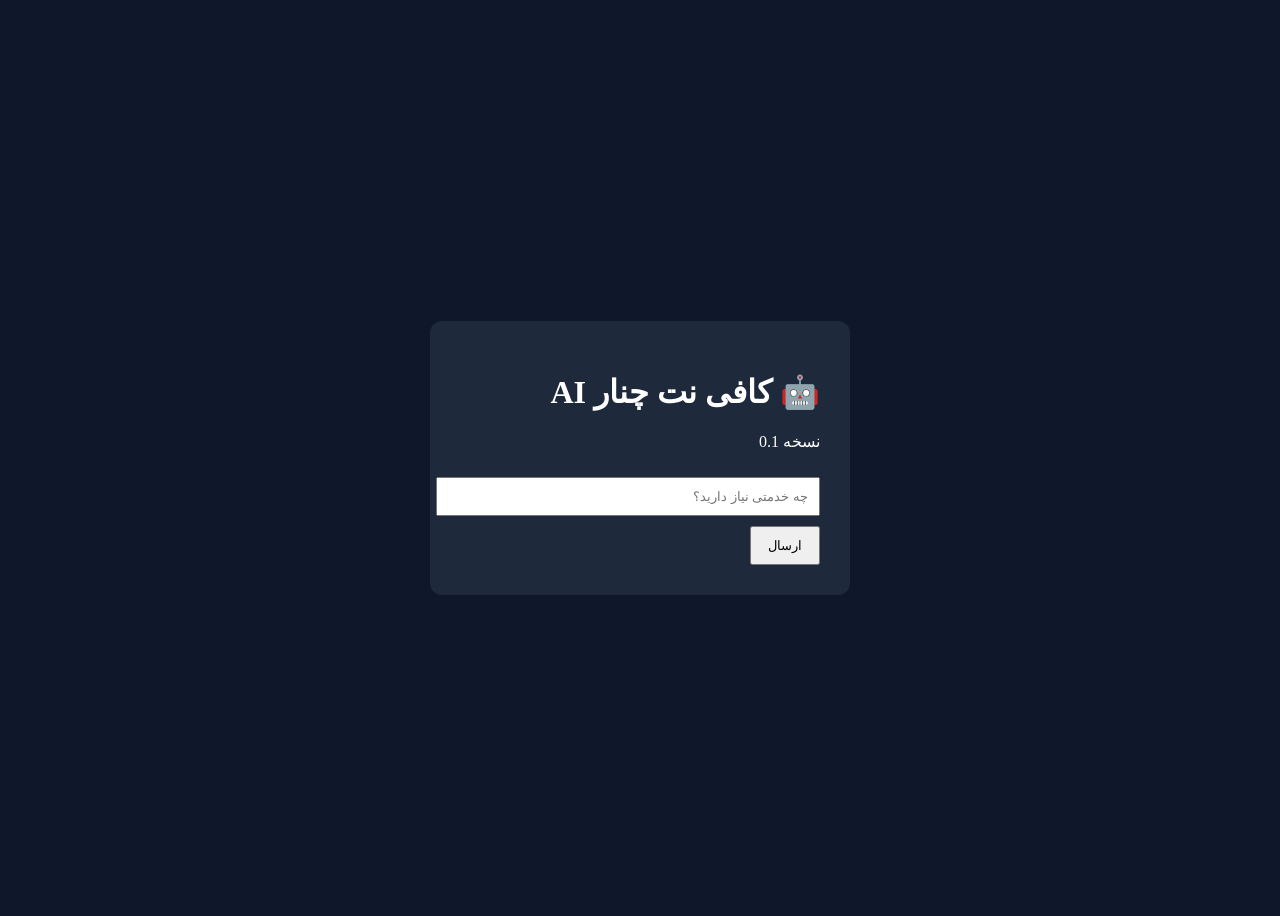
==== frontend/index.html @ 1b3ff427 "Add files via upload" ====
<!doctype html><html lang="fa" dir="rtl"><head><meta charset="utf-8"><meta name="viewport" content="width=device-width,initial-scale=1"><title>Chenar AI</title><link rel="stylesheet" href="css/style.css"></head><body><div class="app"><h1>🤖 کافی نت چنار AI</h1><p>نسخه 0.1</p><input placeholder="چه خدمتی نیاز دارید؟"><button>ارسال</button></div><script src="js/app.js"></script></body></html>
---- frontend/css/style.css ----
body{font-family:Tahoma;background:#0f172a;color:#fff;display:flex;justify-content:center;align-items:center;height:100vh}.app{background:#1e293b;padding:30px;border-radius:12px;width:360px}input{width:100%;padding:10px;margin:10px 0}button{padding:10px 16px}
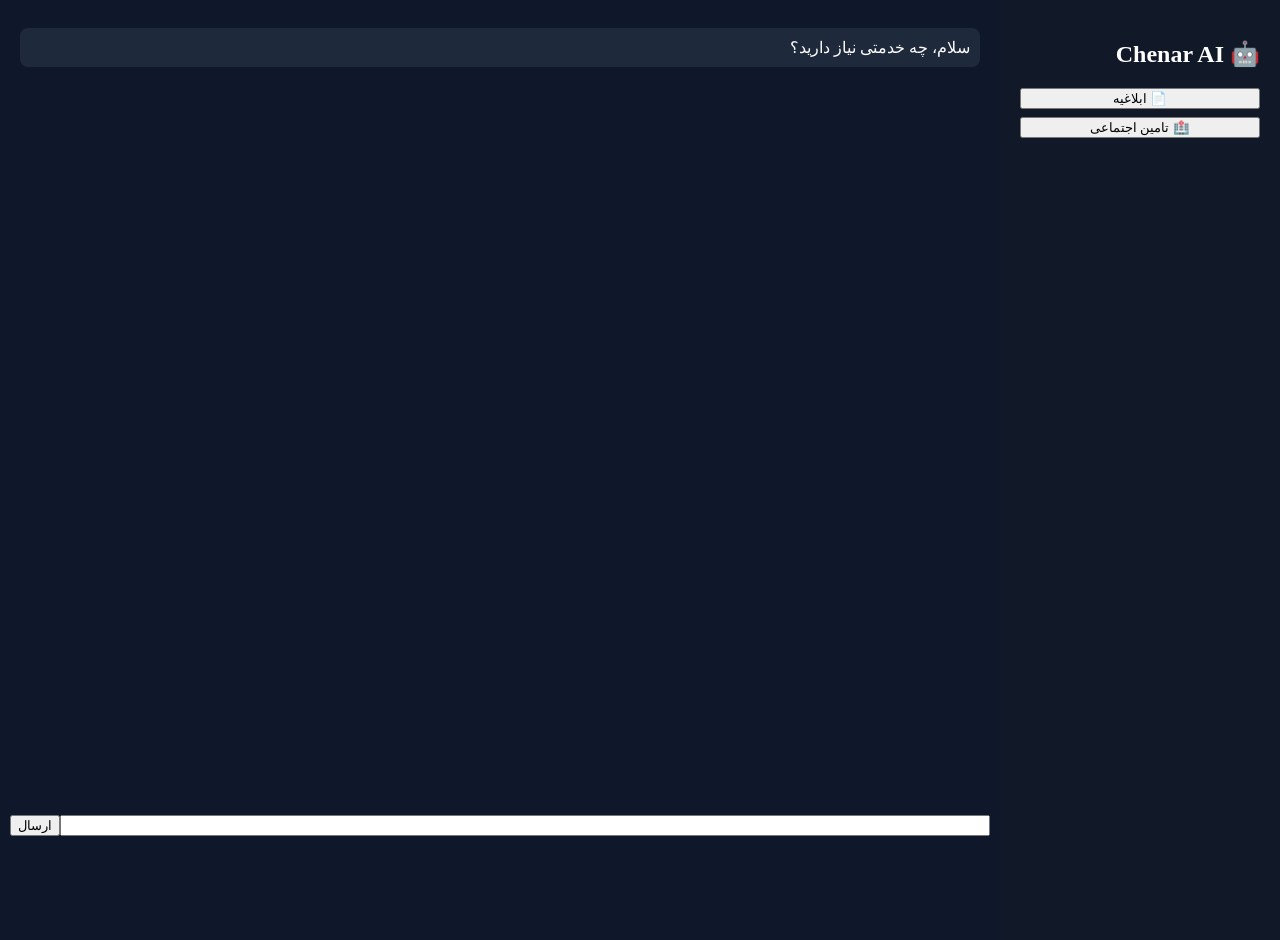
==== commit e7c39ff8: "Add files via upload" ====
--- a/frontend/index.html
+++ b/frontend/index.html
@@ -1 +1 @@
-<!doctype html><html lang="fa" dir="rtl"><head><meta charset="utf-8"><meta name="viewport" content="width=device-width,initial-scale=1"><title>Chenar AI</title><link rel="stylesheet" href="css/style.css"></head><body><div class="app"><h1>🤖 کافی نت چنار AI</h1><p>نسخه 0.1</p><input placeholder="چه خدمتی نیاز دارید؟"><button>ارسال</button></div><script src="js/app.js"></script></body></html>+<!doctype html><html lang='fa' dir='rtl'><head><meta charset='utf-8'><meta name='viewport' content='width=device-width,initial-scale=1'><link rel='stylesheet' href='css/style.css'><title>Chenar AI</title></head><body><div class='sidebar'><h2>🤖 Chenar AI</h2><button>📄 ابلاغیه</button><button>🏥 تامین اجتماعی</button></div><div class='main'><div id='chat' class='chat'><div class='msg'>سلام، چه خدمتی نیاز دارید؟</div></div><div class='input'><input id='t'><button onclick='send()'>ارسال</button></div></div><script src='js/app.js'></script></body></html>
--- a/frontend/css/style.css
+++ b/frontend/css/style.css
@@ -1 +1 @@
-body{font-family:Tahoma;background:#0f172a;color:#fff;display:flex;justify-content:center;align-items:center;height:100vh}.app{background:#1e293b;padding:30px;border-radius:12px;width:360px}input{width:100%;padding:10px;margin:10px 0}button{padding:10px 16px}+body{margin:0;display:flex;background:#0f172a;color:#fff;font-family:tahoma}.sidebar{width:240px;background:#111827;padding:20px;height:100vh}.sidebar button{display:block;width:100%;margin:8px 0}.main{flex:1}.chat{padding:20px;height:85vh}.msg{background:#1e293b;padding:10px;border-radius:8px;margin:8px 0}.input{display:flex;padding:10px}input{flex:1}
